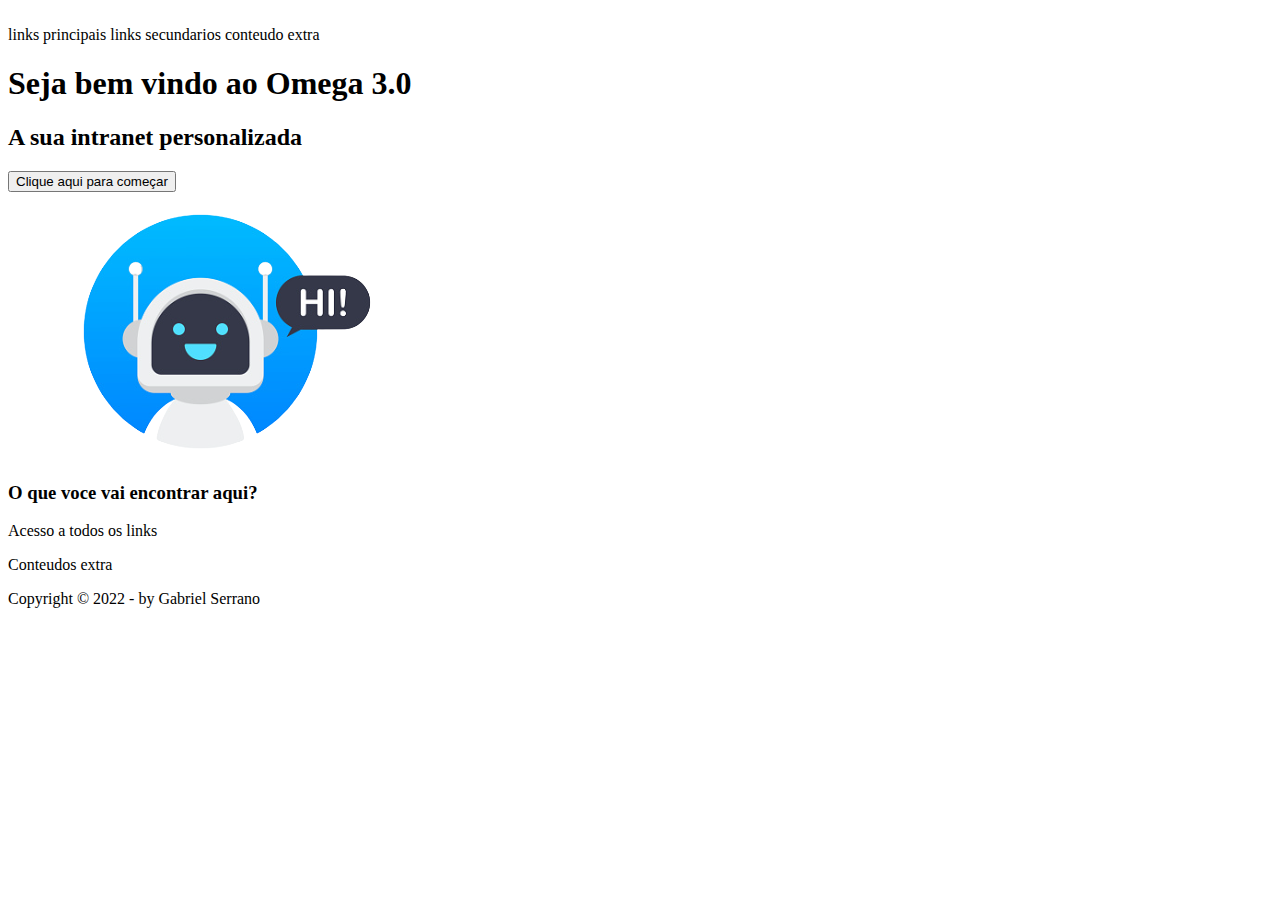
==== Site-principal/index.html @ ae525936 "Update das pastas" ====
<!DOCTYPE html>
<html lang="UTF-8">
<head>
    <meta charset="UTF-8">
    <meta name="viewport" content="width=device-width, initial-scale=1.0">
    <title>Omenga 3.0</title>
</head>
<body>
    <header>
        <img>
        <nav>
            <a>links principais</a>
            <a>links secundarios</a>
            <a>conteudo extra</a>
        </nav>
    </header>

    <main>
        <section>
            <div>
                <h1>Seja bem vindo ao Omega 3.0</h1>
                <h2>A sua intranet personalizada</h2>
                <button>Clique aqui para começar</button>
            </div>
            <img src="_imagens/Bots-removebg-preview.png" alt="imagens do Omega-bot">
        </section>

        <section>
            <h3>O que voce vai encontrar aqui?</h3>
            <p>Acesso a todos os links </p>
            <p>Conteudos extra</p>
        </section>
    </main>

    <footer>
        <P>Copyright &copy; 2022 - by Gabriel Serrano
            </P>
    </footer>
</body>
</html>
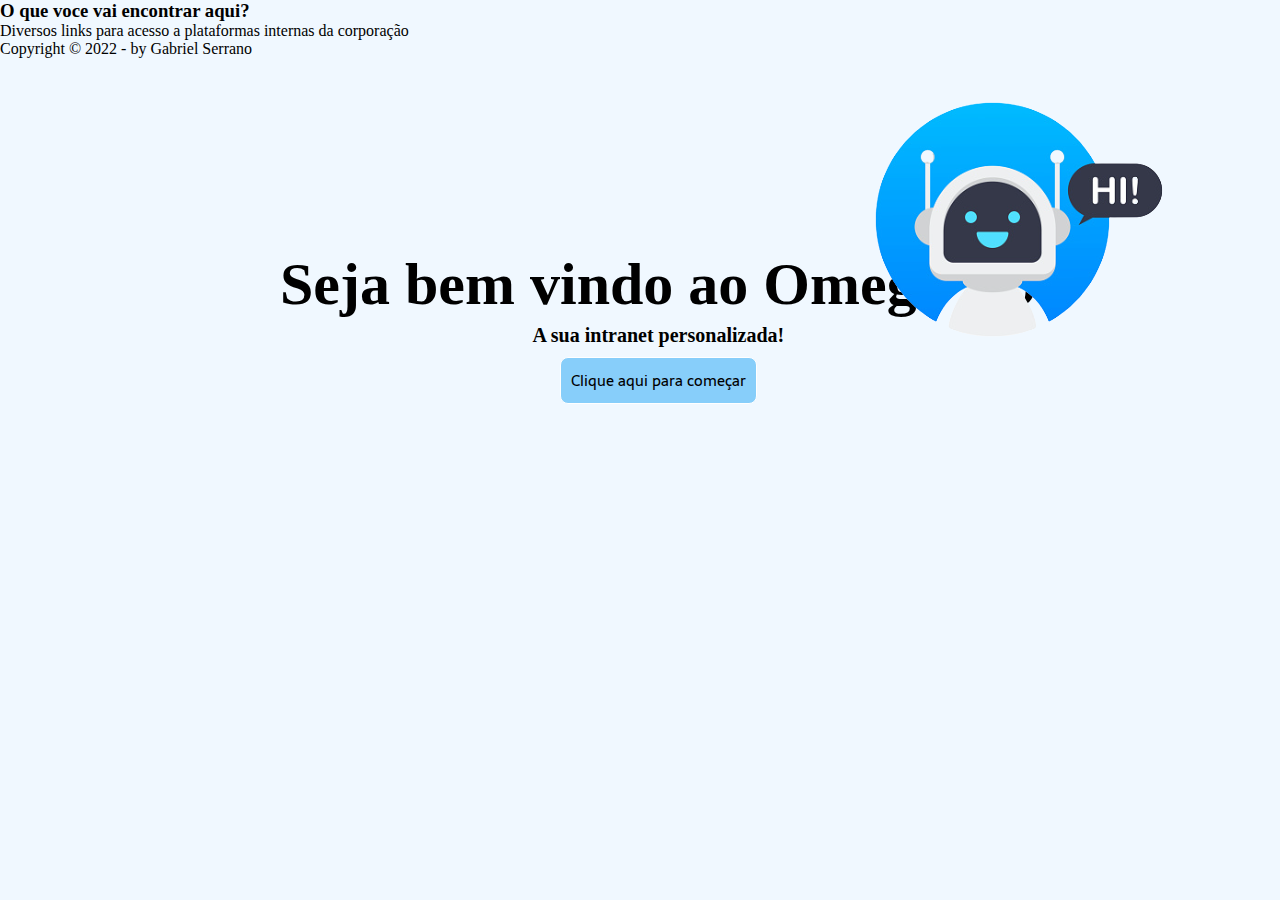
==== commit c8cb7a5b: "Update do CSS" ====
--- a/Site-principal/index.html
+++ b/Site-principal/index.html
@@ -3,38 +3,32 @@
 <head>
     <meta charset="UTF-8">
     <meta name="viewport" content="width=device-width, initial-scale=1.0">
+    <link rel="stylesheet" type="text/css" href="style.css">
     <title>Omenga 3.0</title>
 </head>
+
 <body>
-    <header>
-        <img>
-        <nav>
-            <a>links principais</a>
-            <a>links secundarios</a>
-            <a>conteudo extra</a>
-        </nav>
-    </header>
-
     <main>
-        <section>
+        <section class="cabecalho">
             <div>
                 <h1>Seja bem vindo ao Omega 3.0</h1>
-                <h2>A sua intranet personalizada</h2>
-                <button>Clique aqui para começar</button>
+                <h2 class="paragrafo">A sua intranet personalizada!</h2>
+                <button class="botao"> Clique aqui para começar</button>
             </div>
-            <img src="_imagens/Bots-removebg-preview.png" alt="imagens do Omega-bot">
         </section>
 
-        <section>
-            <h3>O que voce vai encontrar aqui?</h3>
-            <p>Acesso a todos os links </p>
-            <p>Conteudos extra</p>
-        </section>
+        <img class="logo-bot" src="_imagens/Bots-removebg-preview.png" alt="imagens do Omega-bot">
+
+    <section class="news">
+        <h3>O que voce vai encontrar aqui?</h3>
+        <p>Diversos links para acesso a plataformas internas da corporação</p>
+    </section>
+
     </main>
 
     <footer>
         <P>Copyright &copy; 2022 - by Gabriel Serrano
-            </P>
+        </P>
     </footer>
 </body>
 </html>--- a/Site-principal/style.css
+++ b/Site-principal/style.css
@@ -0,0 +1,56 @@
+@import url('https://fonts.googleapis.com/css2?family=Sarala&display=swap');
+
+* {
+    box-sizing: border-box;
+    margin: 0;
+	padding: 0;
+}
+
+body{
+    font-size: 100%;
+    background-color: aliceblue;
+}
+
+.cabecalho{
+    font-size: 30px;
+    position: absolute;
+    text-align: center;
+    padding-top: 250px;
+    padding-left: 280px;
+     
+}
+
+.paragrafo{
+    font-size: 20px;
+    margin: 5px;
+}
+
+.botao{
+    
+    background-color: #87CEFA;
+    border-radius: 8px;
+    margin: 5px;
+    padding: 10px;
+    font-size: 15px;
+    font-family: 'Sarala', sans-serif;
+    text-decoration: none;
+    display: inline-block;
+    border: 1px solid white;
+    color:black;
+}
+
+.botao{
+    -webkit-transition-duration: 0.4s;
+    transition-duration: 0.4s;
+}
+
+.botao:hover{
+    background-color: lightgray;
+}
+
+.logo-bot{
+    position: absolute;
+    padding-left: 800px;
+    top: 80px;
+}
+
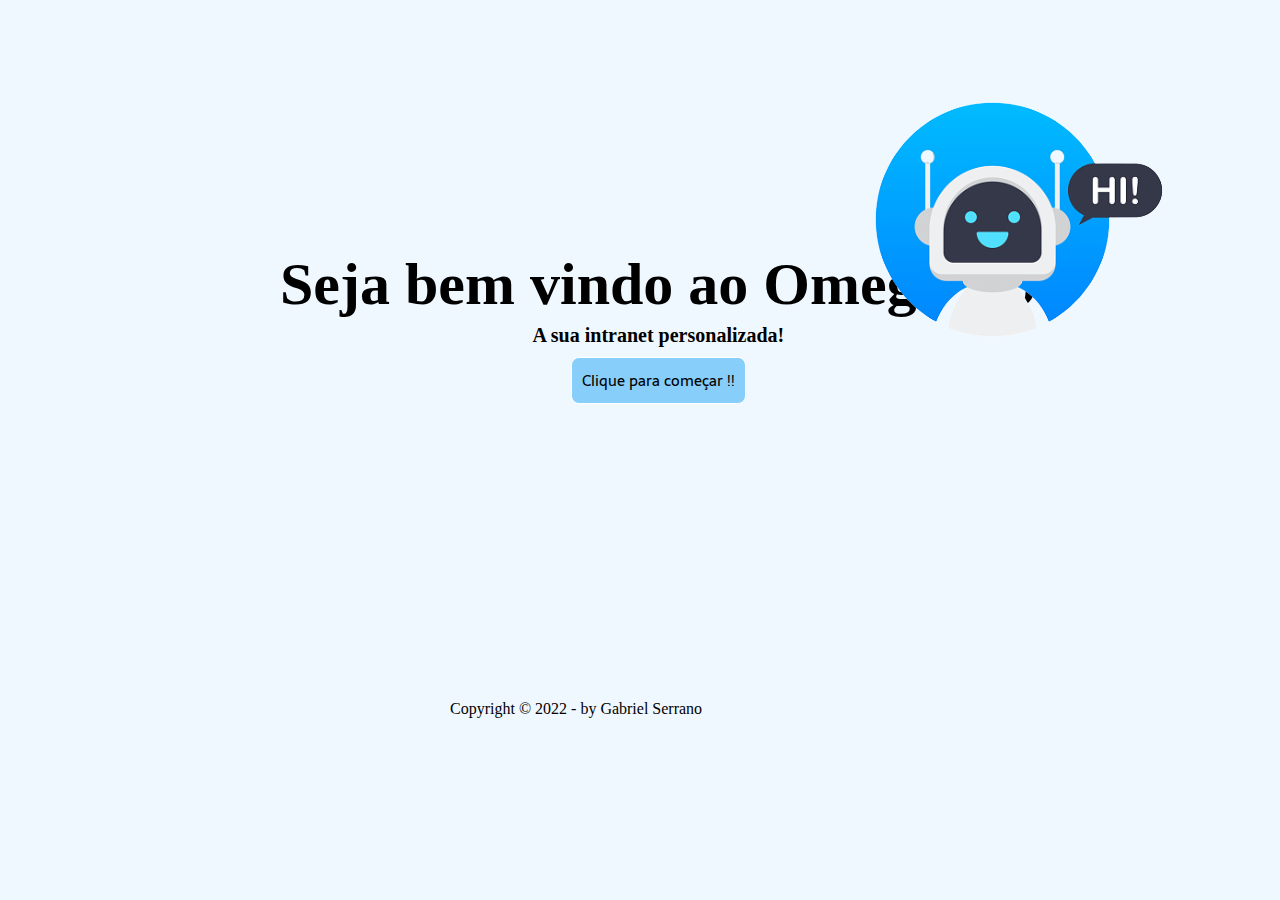
==== commit 02f140be: "melhorias no CSS" ====
--- a/Site-principal/index.html
+++ b/Site-principal/index.html
@@ -4,7 +4,7 @@
     <meta charset="UTF-8">
     <meta name="viewport" content="width=device-width, initial-scale=1.0">
     <link rel="stylesheet" type="text/css" href="style.css">
-    <title>Omenga 3.0</title>
+    <title>Omega3.0</title>
 </head>
 
 <body>
@@ -13,20 +13,14 @@
             <div>
                 <h1>Seja bem vindo ao Omega 3.0</h1>
                 <h2 class="paragrafo">A sua intranet personalizada!</h2>
-                <button class="botao"> Clique aqui para começar</button>
+                <button class="botao"> Clique para começar !!</button>
             </div>
         </section>
 
         <img class="logo-bot" src="_imagens/Bots-removebg-preview.png" alt="imagens do Omega-bot">
-
-    <section class="news">
-        <h3>O que voce vai encontrar aqui?</h3>
-        <p>Diversos links para acesso a plataformas internas da corporação</p>
-    </section>
-
     </main>
-
-    <footer>
+    
+    <footer class="rodape">
         <P>Copyright &copy; 2022 - by Gabriel Serrano
         </P>
     </footer>
--- a/Site-principal/style.css
+++ b/Site-principal/style.css
@@ -54,3 +54,21 @@
     top: 80px;
 }
 
+.news{
+    position: absolute;
+    align-items: center;
+    padding-left: 350px;
+    top:450px;
+}
+
+.textopri{
+    position: absolute;
+    right: 150px;
+}
+
+.rodape{
+    position: absolute;
+    top: 700px;
+    left: 450px;
+    
+}
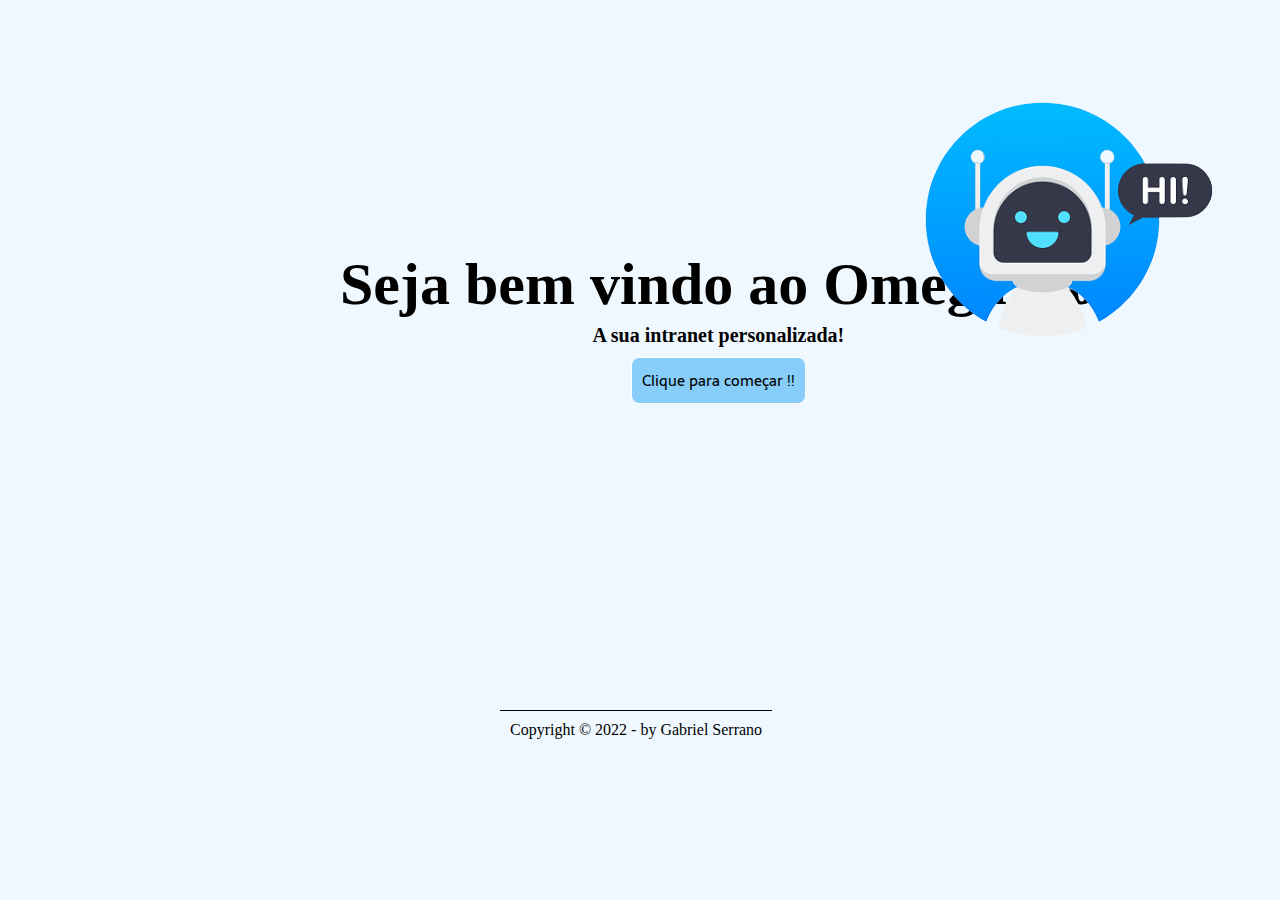
==== commit a321b0e6: "Edição do footer" ====
--- a/Site-principal/index.html
+++ b/Site-principal/index.html
@@ -21,7 +21,7 @@
     </main>
     
     <footer class="rodape">
-        <P>Copyright &copy; 2022 - by Gabriel Serrano
+        <P class="paragrafocopy">Copyright &copy; 2022 - by Gabriel Serrano
         </P>
     </footer>
 </body>
--- a/Site-principal/style.css
+++ b/Site-principal/style.css
@@ -16,7 +16,7 @@
     position: absolute;
     text-align: center;
     padding-top: 250px;
-    padding-left: 280px;
+    padding-left: 340px;
      
 }
 
@@ -50,7 +50,7 @@
 
 .logo-bot{
     position: absolute;
-    padding-left: 800px;
+    padding-left: 850px;
     top: 80px;
 }
 
@@ -66,9 +66,13 @@
     right: 150px;
 }
 
+
 .rodape{
     position: absolute;
     top: 700px;
-    left: 450px;
+    left: 490px;
+    padding:10px;
+    margin: 10px;
+    border-top: 0.4px solid black;
     
 }
